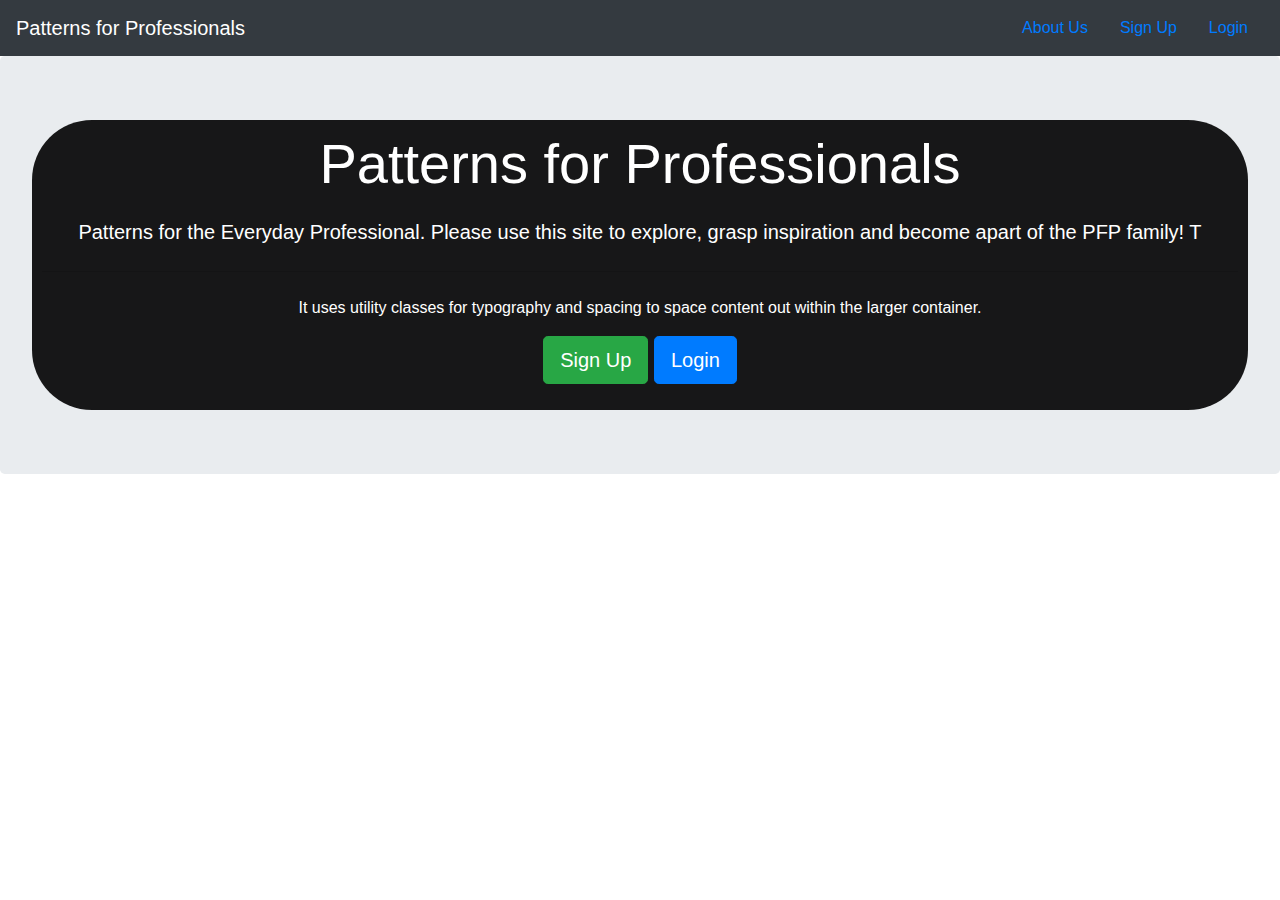
==== index.html @ 3d0be81f "HTML  and Base CSS for the Patterns site." ====
<!DOCTYPE html>

<head>
    <meta charset="utf-8">
    <meta http-equiv="X-UA-Compatible" content="IE=edge">
    <title>Pattern</title>
    <meta name="description" content="">
    <meta name="viewport" content="width=device-width, initial-scale=1">
    <link rel="stylesheet" href="style.css">
    <link rel="stylesheet" href="https://maxcdn.bootstrapcdn.com/bootstrap/4.0.0/css/bootstrap.min.css"
        integrity="sha384-Gn5384xqQ1aoWXA+058RXPxPg6fy4IWvTNh0E263XmFcJlSAwiGgFAW/dAiS6JXm" crossorigin="anonymous">
    <link rel="stylesheet" href="https://use.fontawesome.com/releases/v5.14.0/css/all.css"
        integrity="sha384-HzLeBuhoNPvSl5KYnjx0BT+WB0QEEqLprO+NBkkk5gbc67FTaL7XIGa2w1L0Xbgc" crossorigin="anonymous">
    <link href="https://fonts.googleapis.com/css2?family=Roboto+Slab&display=swap" rel="stylesheet">


</head>

<body>
    <nav class="navbar navbar-dark bg-dark">
        <span class="navbar-brand mb-0 h1">
            <i class="fas fa-binoculars"></i>
            Patterns for Professionals</span>
        <ul class="nav">
            <li class="nav-item">
                <a class="nav-link active" href="aboutUs.html" target="_blank" rel="noopener noreferrer">About Us</a>
            </li>
            <li class="nav-item">
                <a class="nav-link active" href="signUp.html" target="_blank" rel="noopener noreferrer">Sign Up</a>
            </li>
            <li class="nav-item">
                <a class="nav-link active" href="login.html" target="_blank" rel="noopener noreferrer">Login</a>
            </li>
        </ul>
    </nav>
    <div class="jumbotron">
        <div class="background">
            <h1 class="display-4">Patterns for Professionals</h1>
            <p class="lead">Patterns for the Everyday Professional. Please use this site to explore, grasp inspiration
                and become apart of the PFP family! T
            </p>
            <hr class="my-4">
            <p>It uses utility classes for typography and spacing to space content out within the larger container.</p>
            <p class="lead">
                <a class="btn btn-success btn-lg" href="#" role="button">Sign Up</a>
                <a class="btn btn-primary btn-lg" href="#" role="button">Login</a>
            </p>
        </div>
    </div>



    <script src="https://code.jquery.com/jquery-3.2.1.slim.min.js"
        integrity="sha384-KJ3o2DKtIkvYIK3UENzmM7KCkRr/rE9/Qpg6aAZGJwFDMVNA/GpGFF93hXpG5KkN" crossorigin="anonymous">
    </script>
    <script src="https://cdnjs.cloudflare.com/ajax/libs/popper.js/1.12.9/umd/popper.min.js"
        integrity="sha384-ApNbgh9B+Y1QKtv3Rn7W3mgPxhU9K/ScQsAP7hUibX39j7fakFPskvXusvfa0b4Q" crossorigin="anonymous">
    </script>
    <script src="https://maxcdn.bootstrapcdn.com/bootstrap/4.0.0/js/bootstrap.min.js"
        integrity="sha384-JZR6Spejh4U02d8jOt6vLEHfe/JQGiRRSQQxSfFWpi1MquVdAyjUar5+76PVCmYl" crossorigin="anonymous">
    </script>
</body>

</html>
---- style.css ----
body {
    font-family: 'Roboto Slab', serif;

}

.jumbotron {
    background: url('https://images.unsplash.com/photo-1494961104209-3c223057bd26?ixlib=rb-1.2.1&ixid=eyJhcHBfaWQiOjEyMDd9&auto=format&fit=crop&w=1984&q=80');

}

.display-4 {
    margin-bottom: 20px;
}

.background {
    color: white;
    font-weight: 800px;
    background: rgba(0, 0, 0, 0.9);
    padding: 10px;
    text-align: center;
    border-radius: 60px;
}
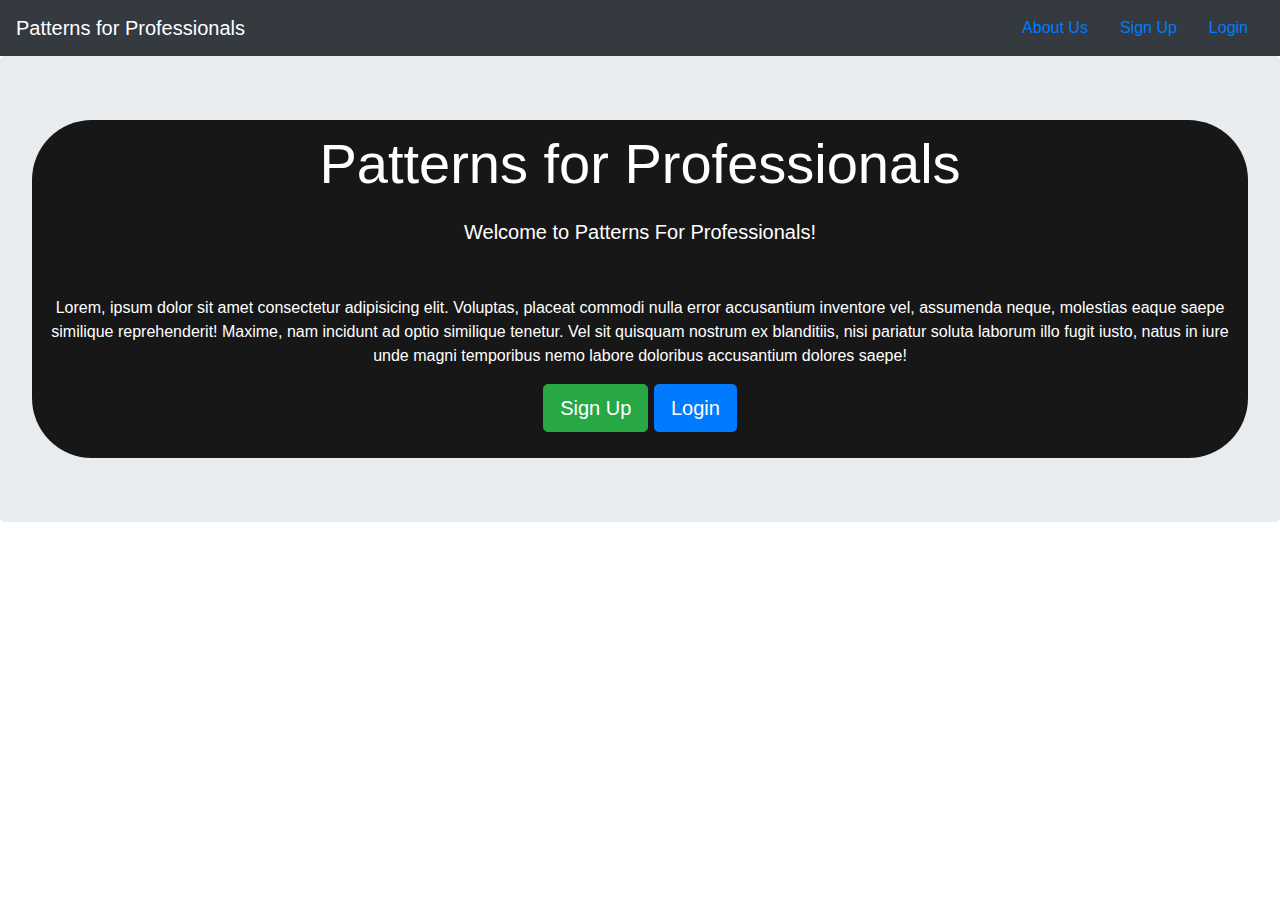
==== commit c50f1aa2: "Added description for PFP" ====
--- a/index.html
+++ b/index.html
@@ -36,11 +36,16 @@
     <div class="jumbotron">
         <div class="background">
             <h1 class="display-4">Patterns for Professionals</h1>
-            <p class="lead">Patterns for the Everyday Professional. Please use this site to explore, grasp inspiration
-                and become apart of the PFP family! T
+            <p class="lead">Welcome to Patterns For Professionals!
             </p>
             <hr class="my-4">
-            <p>It uses utility classes for typography and spacing to space content out within the larger container.</p>
+            <p class="description">Lorem, ipsum dolor sit amet consectetur adipisicing elit. Voluptas, placeat commodi
+                nulla error
+                accusantium inventore vel, assumenda neque, molestias eaque saepe similique reprehenderit!
+                Maxime, nam incidunt ad optio similique tenetur. Vel sit quisquam nostrum ex blanditiis, nisi pariatur
+                soluta laborum illo fugit iusto, natus in iure unde magni temporibus nemo labore doloribus accusantium
+                dolores saepe!
+            </p>
             <p class="lead">
                 <a class="btn btn-success btn-lg" href="#" role="button">Sign Up</a>
                 <a class="btn btn-primary btn-lg" href="#" role="button">Login</a>
